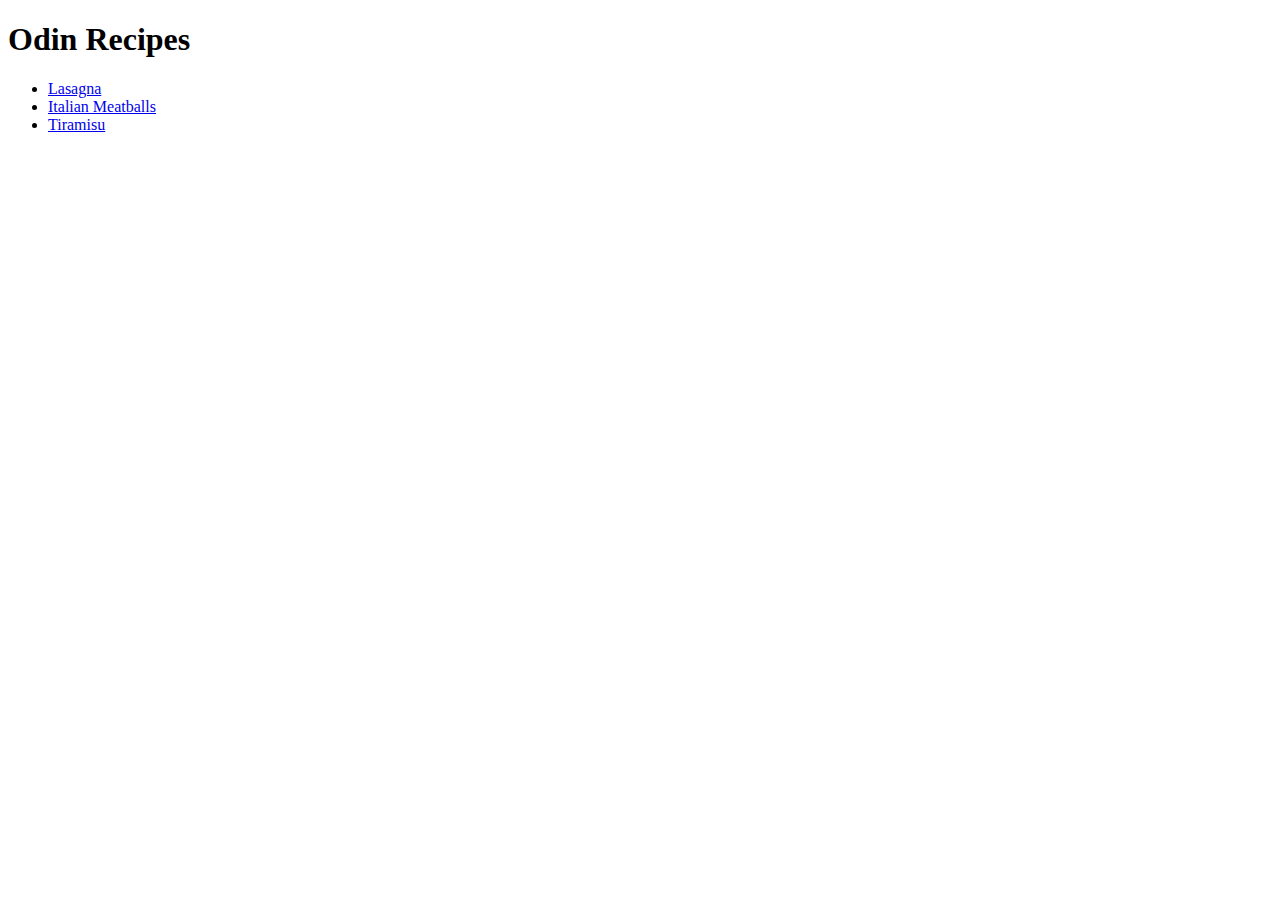
==== index.html @ 8cd76172 "Add Odin Recipes htmls and images" ====
<!DOCTYPE html>
<html lang="en">
<head>
    <meta charset="UTF-8">
    <meta name="viewport" content="width=device-width, initial-scale=1.0">
    <title>Odin Recipes</title>
</head>
<body>
    <h1>Odin Recipes</h1>
    <ul>
        <li><a href="recipes/lasagna.html">Lasagna</a></li>
        <li><a href="recipes/meatballs.html">Italian Meatballs</a></li>
        <li><a href="recipes/tiramisu.html">Tiramisu</a></li>
    </ul>
</body>
</html>
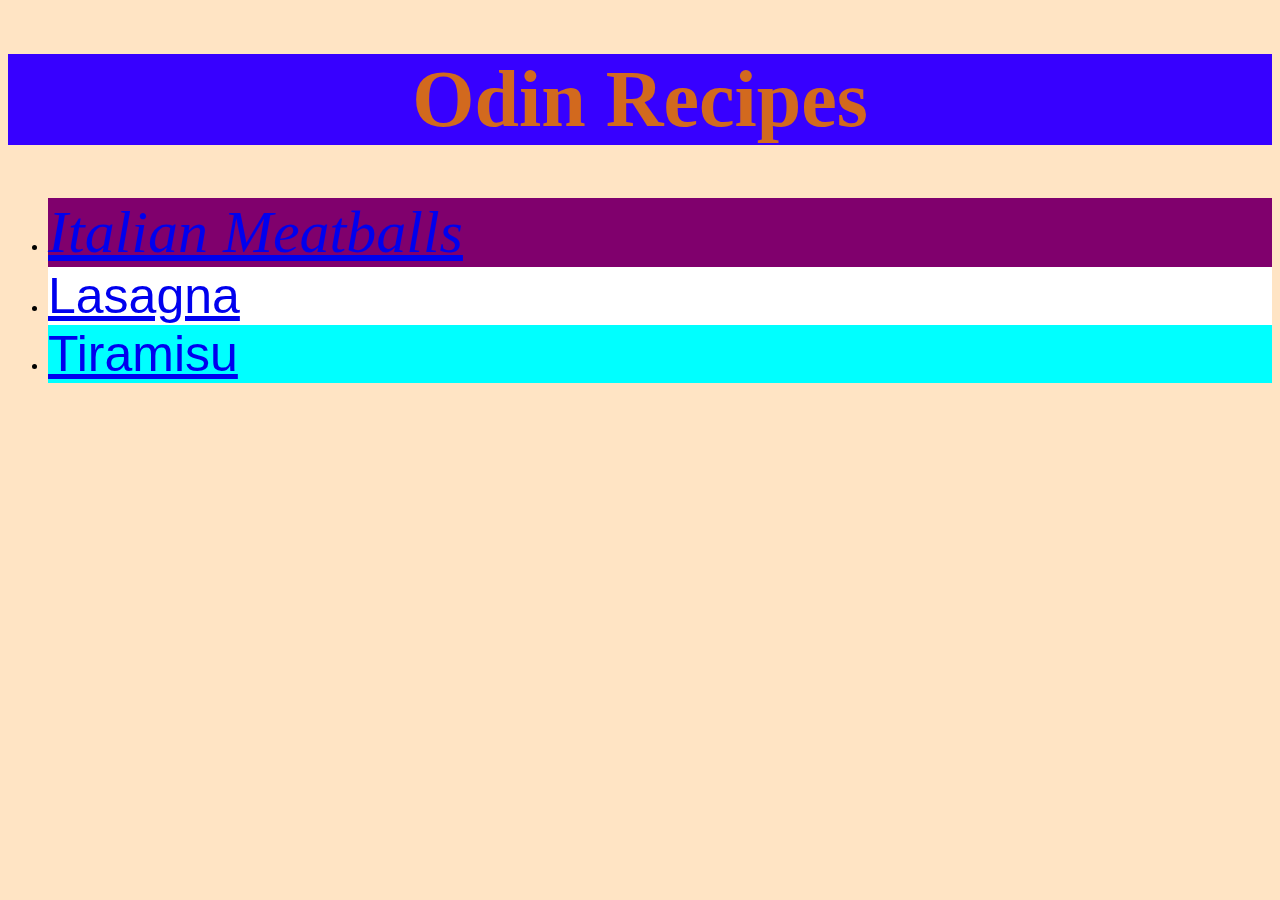
==== commit 91f64086: "Added css styles and modified index.html" ====
--- a/index.html
+++ b/index.html
@@ -4,13 +4,14 @@
     <meta charset="UTF-8">
     <meta name="viewport" content="width=device-width, initial-scale=1.0">
     <title>Odin Recipes</title>
+    <link rel="stylesheet" href="styles.css">
 </head>
 <body>
     <h1>Odin Recipes</h1>
     <ul>
-        <li><a href="recipes/lasagna.html">Lasagna</a></li>
-        <li><a href="recipes/meatballs.html">Italian Meatballs</a></li>
-        <li><a href="recipes/tiramisu.html">Tiramisu</a></li>
+        <li><div id="meatballs"><a href="recipes/meatballs.html">Italian Meatballs</a></div></li>
+        <li><div class="lasagna"><a href="recipes/lasagna.html">Lasagna</a></div></li>
+        <li><div class="tiramisu"><a href="recipes/tiramisu.html">Tiramisu</a></li></div>
     </ul>
 </body>
 </html>--- a/styles.css
+++ b/styles.css
@@ -0,0 +1,28 @@
+
+body {background-color:bisque;}
+
+h1{
+    color: chocolate;
+    background-color: rgb(55, 0, 255);
+    text-align: center;
+    font-size: 80px;
+    font-family: cursive
+    ;}
+    
+    div.tiramisu{
+        background-color: aqua;
+    }
+    
+    .lasagna,.tiramisu{
+        background-color: white;
+        font-size: 50px;
+        font-family: Impact, Haettenschweiler, 'Arial Narrow Bold', sans-serif;
+    }
+    
+    
+    #meatballs{
+        background-color: rgb(128, 0, 109);
+        font-size: 60px;
+        font-style: italic;
+        color:chartreuse;
+    }